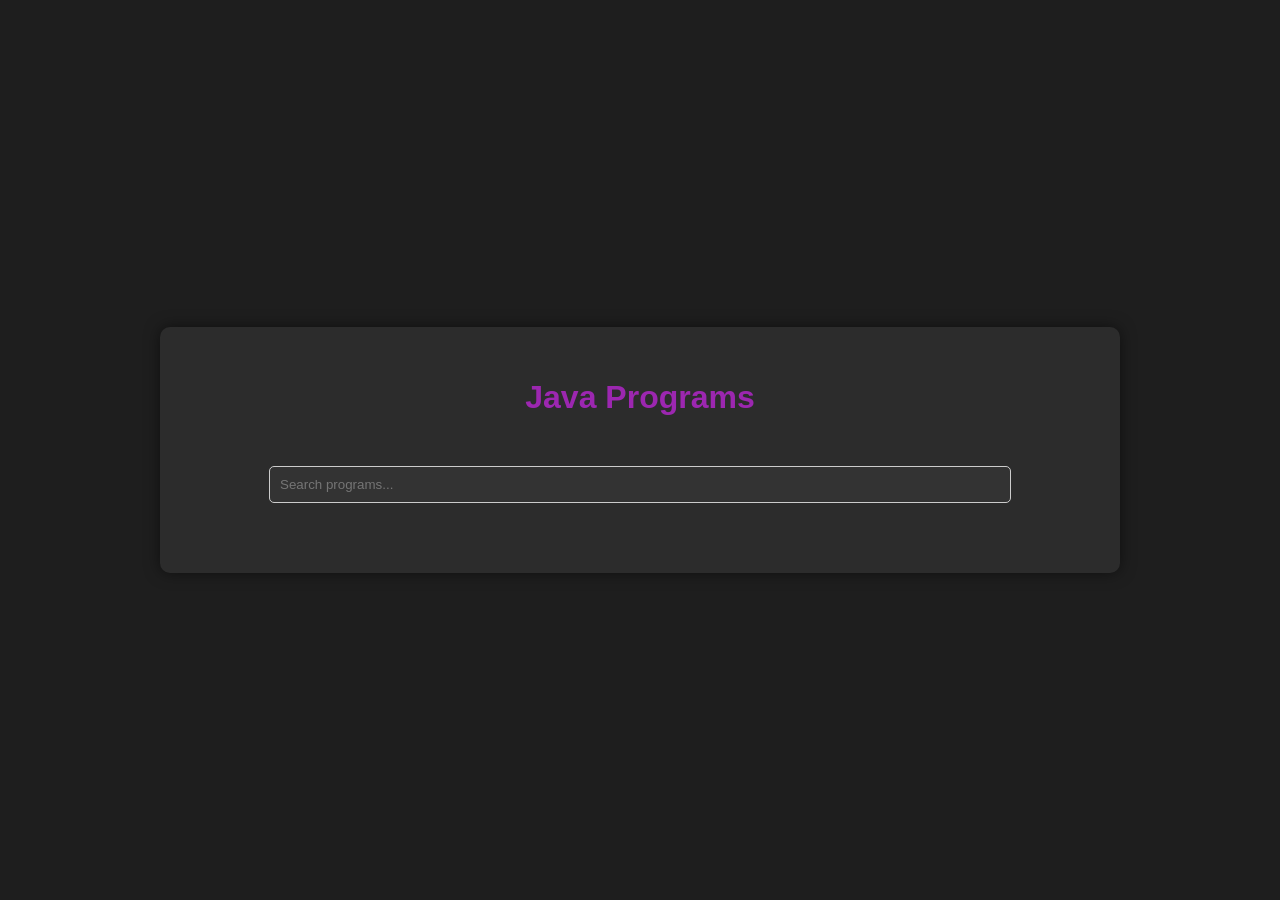
==== java.html @ fa613167 "Add files via upload" ====
<!DOCTYPE html>
<html lang="en">
<head>
    <meta charset="UTF-8">
    <meta name="viewport" content="width=device-width, initial-scale=1.0">
    <title>Java Programs - TooLazytoGpt</title>
    <link rel="stylesheet" href="fweb.css">
    <script defer src="fweb.js"></script>
</head>
<body>
    <div class="container">
        <h1>Java Programs</h1>
        <input type="text" id="search" placeholder="Search programs..." onkeyup="searchPrograms('java')">
        <div id="results"></div>
    </div>
    <script>
        function searchPrograms(language) {
            const query = document.getElementById('search').value;
            fetchPrograms(language, query);
        }
    </script>
</body>
</html>
---- fweb.css ----
/* Global Styles */
body {
    font-family: Arial, sans-serif;
    background-color: #1e1e1e; /* Dark grey background */
    color: white;
    margin: 0;
    padding: 0;
    display: flex;
    justify-content: center;
    align-items: center;
    min-height: 100vh;
}

.container {
    background-color: #2c2c2c; /* Slightly lighter grey for the container */
    border-radius: 10px;
    padding: 30px;
    text-align: center;
    box-shadow: 0 0 15px rgba(0, 0, 0, 0.5);
    max-width: 900px;
    width: 100%;
}

/* Homepage Styles */
h1 {
    color: #9c27b0; /* Purple color for headings */
    margin-bottom: 30px;
}

.button {
    display: inline-block;
    margin: 15px;
    padding: 15px 30px;
    color: white;
    background-color: #9c27b0; /* Purple background */
    text-decoration: none;
    border-radius: 10px;
    font-size: 18px;
    transition: background-color 0.3s ease, transform 0.3s ease;
}

.button:hover {
    background-color: #7b1fa2; /* Darker purple on hover */
    transform: scale(1.05); /* Slight zoom effect on hover */
}

.button:active {
    background-color: #6a1b9a; /* Even darker purple when clicked */
    transform: scale(0.95); /* Slight shrink effect on click */
}

a {
    text-decoration: none;
}

@media (max-width: 600px) {
    .button {
        display: block;
        width: 80%;
        margin: 10px auto;
    }
}

/* Program Pages Styles */
input[type="text"] {
    width: 80%;
    padding: 10px;
    margin: 20px 0;
    border: 1px solid #ccc;
    border-radius: 5px;
    background-color: #333;
    color: white;
}

#results {
    text-align: left;
    margin-top: 20px;
}

.program-box {
    background-color: #333;
    border: 1px solid #444;
    border-radius: 10px;
    margin: 10px 0;
    padding: 20px;
    box-shadow: 0 0 10px rgba(0, 0, 0, 0.3);
}

.program-box h3 {
    margin-top: 0;
    color: #9c27b0; /* Purple color for headings */
}

.program-box p {
    margin: 10px 0;
}

.program-box pre {
    background-color: #222;
    padding: 15px;
    border-radius: 5px;
    overflow-x: auto;
    white-space: pre-wrap; /* Allows long lines to wrap */
}

.program-box code {
    color: #cfcfcf;
    font-family: 'Courier New', monospace;
}
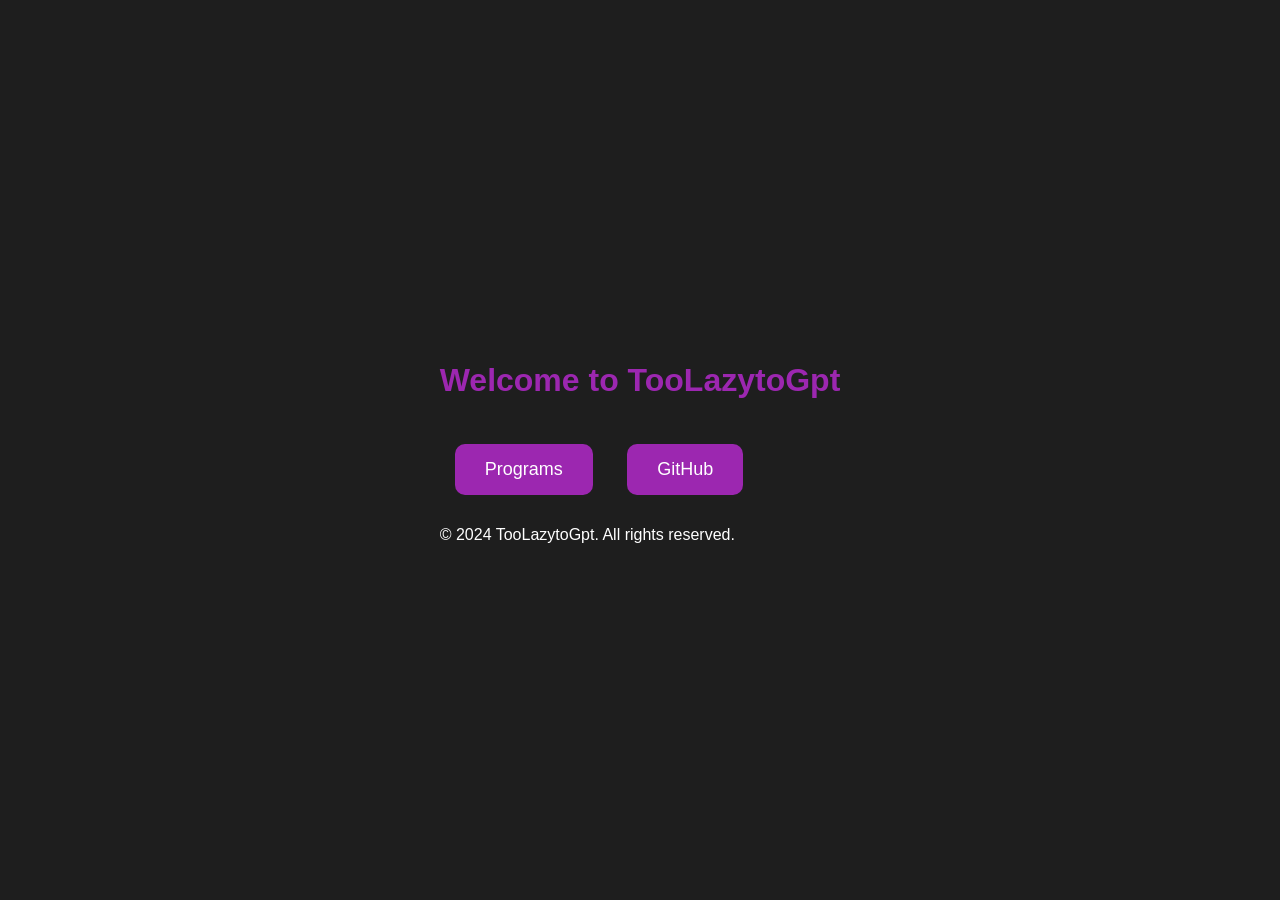
==== commit fe6a11b9: "Update java.html" ====
--- a/java.html
+++ b/java.html
@@ -3,21 +3,19 @@
 <head>
     <meta charset="UTF-8">
     <meta name="viewport" content="width=device-width, initial-scale=1.0">
-    <title>Java Programs - TooLazytoGpt</title>
+    <title>TooLazytoGpt</title>
     <link rel="stylesheet" href="fweb.css">
-    <script defer src="fweb.js"></script>
 </head>
 <body>
-    <div class="container">
-        <h1>Java Programs</h1>
-        <input type="text" id="search" placeholder="Search programs..." onkeyup="searchPrograms('java')">
-        <div id="results"></div>
+    <div class="content">
+        <h1>Welcome to TooLazytoGpt</h1>
+        <div class="button-container">
+            <a href="programs.html" class="button">Programs</a>
+            <a href="https://github.com/your-repo" class="button">GitHub</a>
+        </div>
+        <footer>
+            <p>&copy; 2024 TooLazytoGpt. All rights reserved.</p>
+        </footer>
     </div>
-    <script>
-        function searchPrograms(language) {
-            const query = document.getElementById('search').value;
-            fetchPrograms(language, query);
-        }
-    </script>
 </body>
 </html>
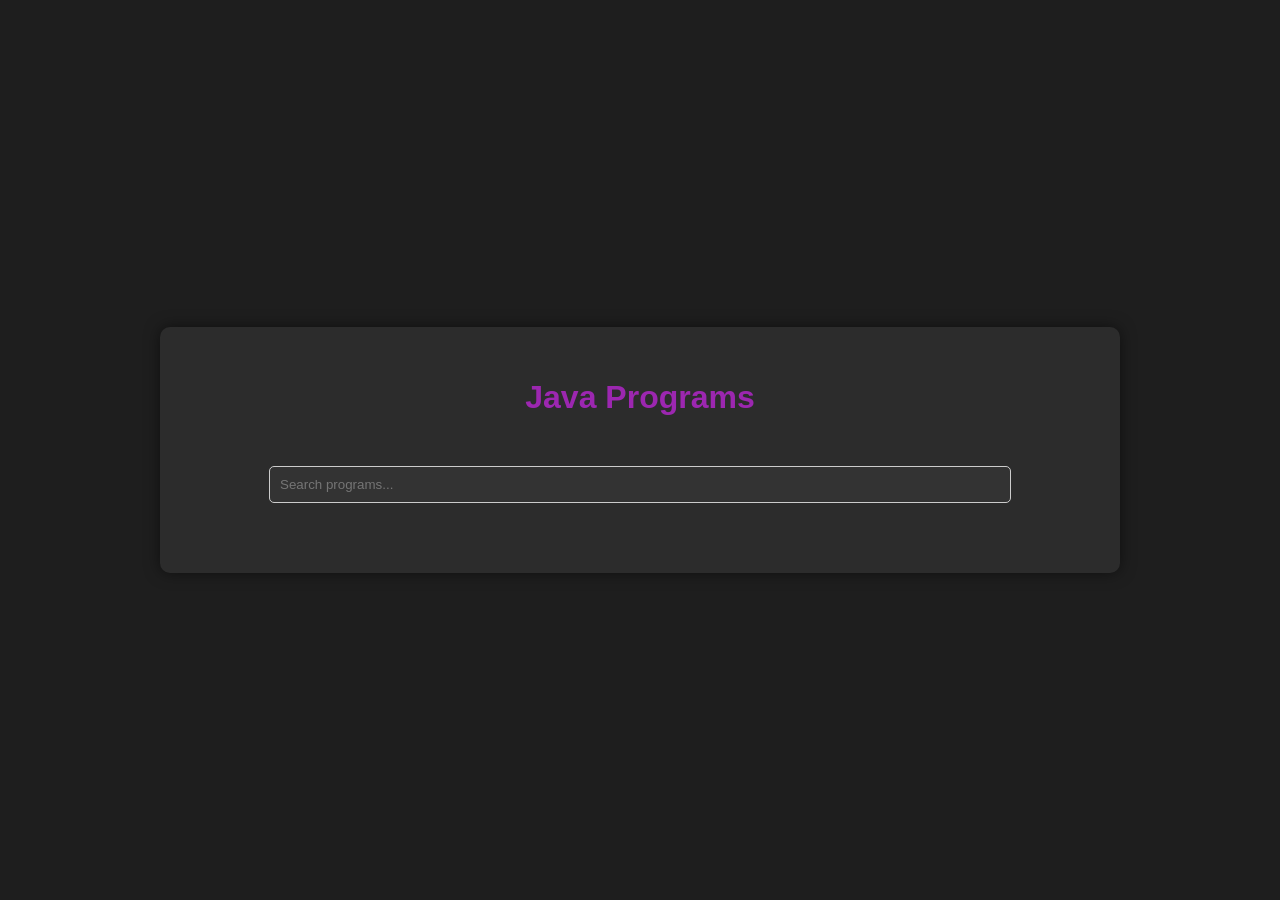
==== commit 2bb61051: "Update java.html" ====
--- a/java.html
+++ b/java.html
@@ -3,19 +3,21 @@
 <head>
     <meta charset="UTF-8">
     <meta name="viewport" content="width=device-width, initial-scale=1.0">
-    <title>TooLazytoGpt</title>
+    <title>Java Programs - TooLazytoGpt</title>
     <link rel="stylesheet" href="fweb.css">
+    <script defer src="fweb.js"></script>
 </head>
 <body>
-    <div class="content">
-        <h1>Welcome to TooLazytoGpt</h1>
-        <div class="button-container">
-            <a href="programs.html" class="button">Programs</a>
-            <a href="https://github.com/your-repo" class="button">GitHub</a>
-        </div>
-        <footer>
-            <p>&copy; 2024 TooLazytoGpt. All rights reserved.</p>
-        </footer>
+    <div class="container">
+        <h1>Java Programs</h1>
+        <input type="text" id="search" placeholder="Search programs..." onkeyup="searchPrograms('java')">
+        <div id="results"></div>
     </div>
+    <script>
+        function searchPrograms(language) {
+            const query = document.getElementById('search').value;
+            fetchPrograms(language, query);
+        }
+    </script>
 </body>
 </html>
